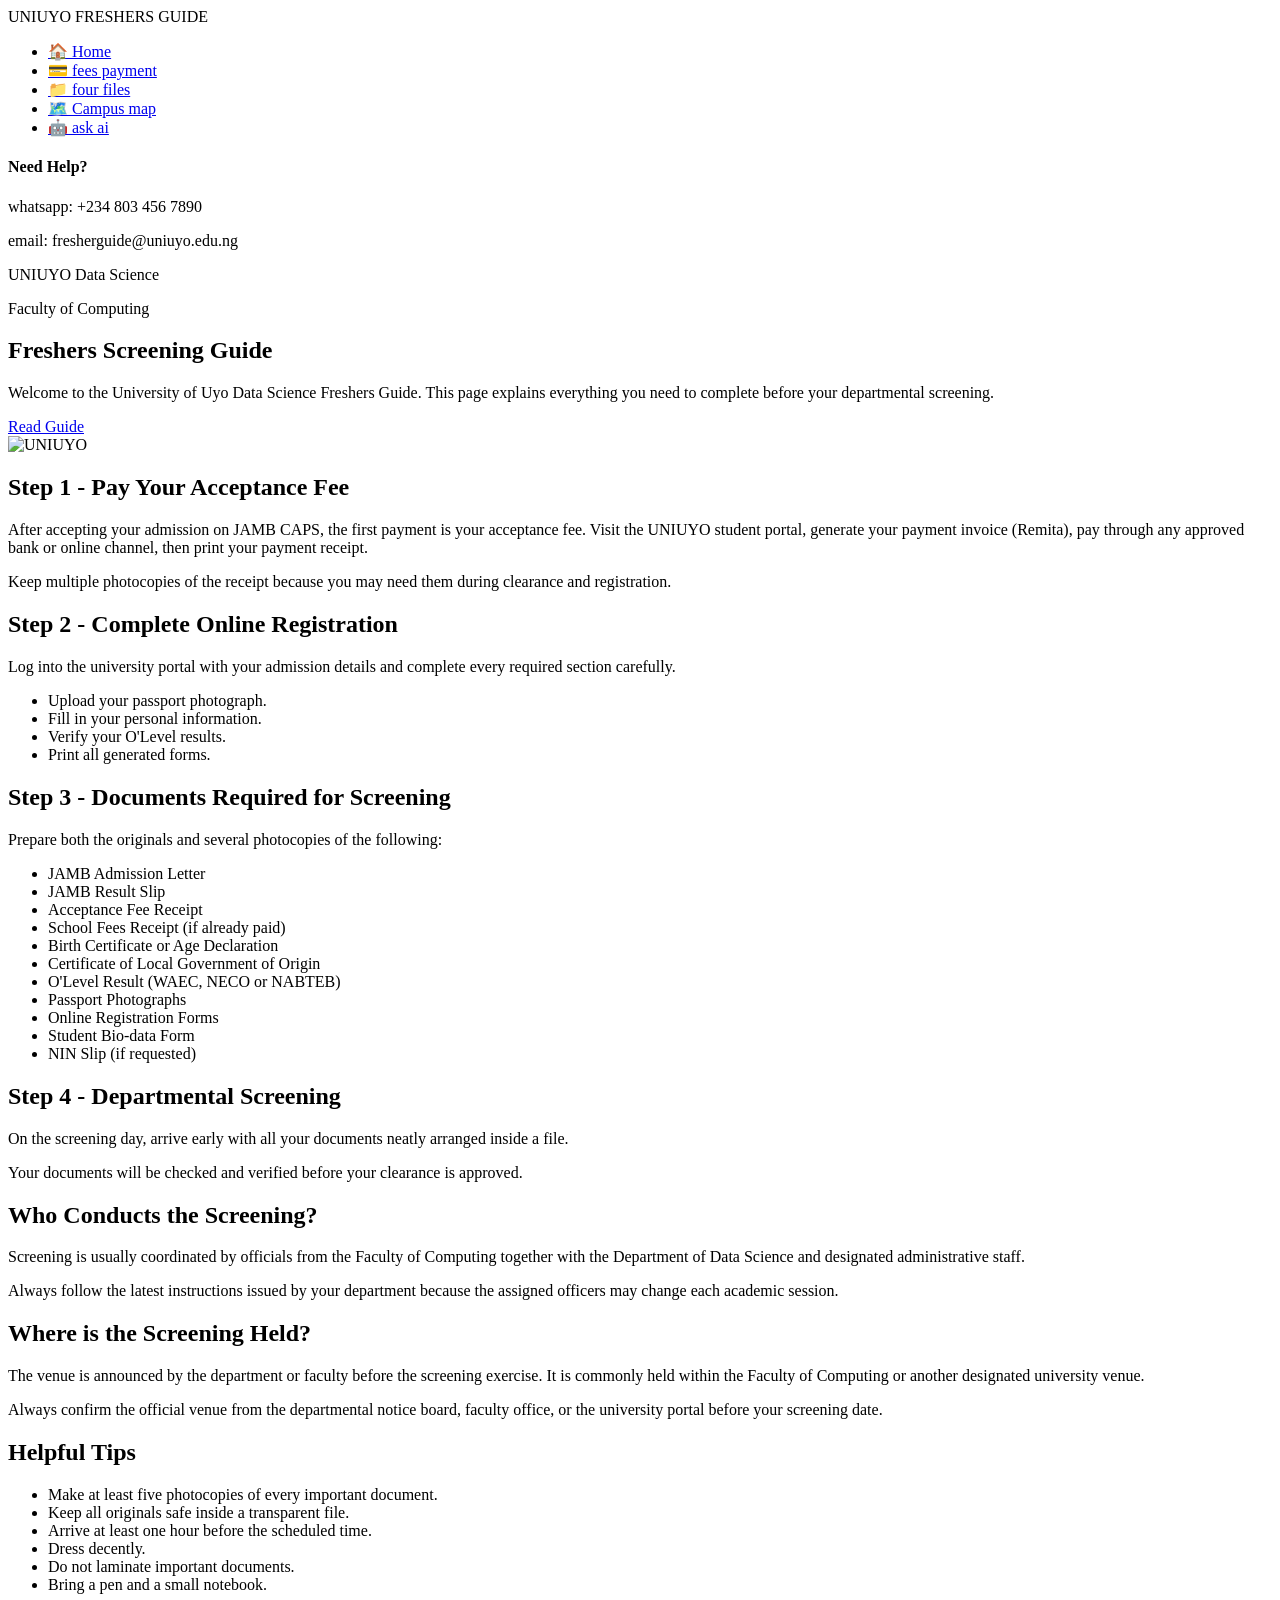
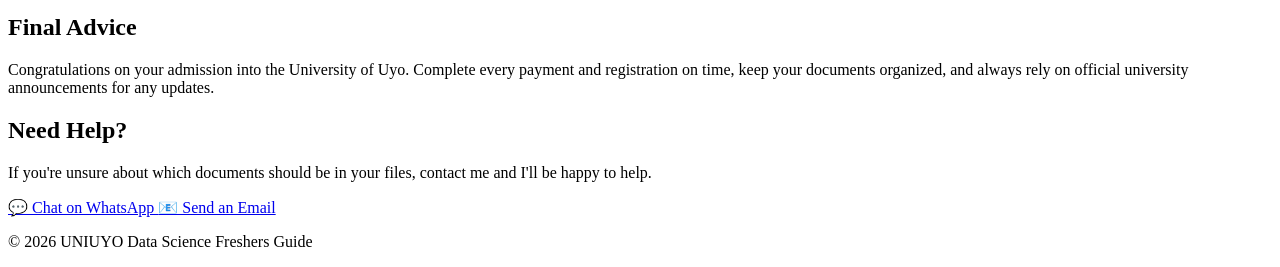
==== UNIUYO-Freshers-Guide/templates/screening.html @ 2c31b669 "Add files via upload" ====
<!DOCTYPE html>
<html lang="en">
<head>
    <meta charset="UTF-8">
    <meta name="viewport" content="width=device-width, initial-scale=1.0">
    <title>UNIUYO Data Science Freshers Guide</title>
    <link rel="stylesheet" href="{{url_for('static', filename='page3.css')}}">
</head>

<body>

    <nav class="navbar">
    <div class="nav-logo">
        UNIUYO <span>FRESHERS GUIDE</span>
    </div>
        <ul class="nav-links">
       <li><a href="/">🏠 Home</a></li>
       <li><a href="/fees">💳 fees payment</a></li>
       <li><a href="/four-files">📁 four files</a></li>
       <li><a href="/roadmap">🗺️ Campus map</a></li>
       <li><a href="/ai">🤖 ask ai</a></li>
        </ul>
    <div class="contact-box">
        <h4>Need Help?</h4>
        <p>whatsapp: +234 803 456 7890</p>
        <p>email: fresherguide@uniuyo.edu.ng</p>
    </div>    
</nav>

<header>
    <div class="logo">UNIUYO <span>Data Science</span></div>
    <p class="faculty">Faculty of Computing</p>
</header>

<section class="hero">
    <div class="hero-content">
        <h1>Freshers Screening Guide</h1>
        <p>
            Welcome to the University of Uyo Data Science Freshers Guide.
            This page explains everything you need to complete before your
            departmental screening.
        </p>

        <a href="#guide" class="btn">Read Guide</a>
    </div>

    <div class="hero-image">
        <img src="https://encrypted-tbn0.gstatic.com/images?q=tbn:ANd9GcRIAPBLFxj2adxVoIAM0D1k5uW4FFiR8iVv43RyKaa0qg&s=10"
            alt="UNIUYO">
    </div>
</section>

<main class="container" id="guide">

<article>

<h2>Step 1 - Pay Your Acceptance Fee</h2>

<p>
After accepting your admission on JAMB CAPS, the first payment is your
acceptance fee. Visit the UNIUYO student portal, generate your payment
invoice (Remita), pay through any approved bank or online channel, then
print your payment receipt.
</p>

<p>
Keep multiple photocopies of the receipt because you may need them during
clearance and registration.
</p>

</article>

<article>

<h2>Step 2 - Complete Online Registration</h2>

<p>
Log into the university portal with your admission details and complete
every required section carefully.
</p>

<ul>
<li>Upload your passport photograph.</li>
<li>Fill in your personal information.</li>
<li>Verify your O'Level results.</li>
<li>Print all generated forms.</li>
</ul>

</article>

<article>

<h2>Step 3 - Documents Required for Screening</h2>

<p>Prepare both the originals and several photocopies of the following:</p>

<ul>
<li>JAMB Admission Letter</li>
<li>JAMB Result Slip</li>
<li>Acceptance Fee Receipt</li>
<li>School Fees Receipt (if already paid)</li>
<li>Birth Certificate or Age Declaration</li>
<li>Certificate of Local Government of Origin</li>
<li>O'Level Result (WAEC, NECO or NABTEB)</li>
<li>Passport Photographs</li>
<li>Online Registration Forms</li>
<li>Student Bio-data Form</li>
<li>NIN Slip (if requested)</li>
</ul>

</article>

<article>

<h2>Step 4 - Departmental Screening</h2>

<p>
On the screening day, arrive early with all your documents neatly arranged
inside a file.
</p>

<p>
Your documents will be checked and verified before your clearance is
approved.
</p>

</article>

<article>

<h2>Who Conducts the Screening?</h2>

<p>
Screening is usually coordinated by officials from the Faculty of
Computing together with the Department of Data Science and designated
administrative staff.
</p>

<p class="note">
Always follow the latest instructions issued by your department because
the assigned officers may change each academic session.
</p>

</article>

<article>

<h2>Where is the Screening Held?</h2>

<p>
The venue is announced by the department or faculty before the screening
exercise. It is commonly held within the Faculty of Computing or another
designated university venue.
</p>

<p class="note">
Always confirm the official venue from the departmental notice board,
faculty office, or the university portal before your screening date.
</p>

</article>

<article>

<h2>Helpful Tips</h2>

<ul>
<li>Make at least five photocopies of every important document.</li>
<li>Keep all originals safe inside a transparent file.</li>
<li>Arrive at least one hour before the scheduled time.</li>
<li>Dress decently.</li>
<li>Do not laminate important documents.</li>
<li>Bring a pen and a small notebook.</li>
</ul>

</article>

<article>

<h2>Final Advice</h2>

<p>
Congratulations on your admission into the University of Uyo.
Complete every payment and registration on time, keep your documents
organized, and always rely on official university announcements for any
updates.
</p>

</article>


<section class="contact-section">

<h2>Need Help?</h2>

<p>

If you're unsure about which documents should be in your files, contact me and I'll be happy to help.

</p>

<a href="https://wa.me/2348152738861" class="contact-btn">
💬 Chat on WhatsApp
</a>

<a href="mailto:jedthebeloved@gmail.com" class="contact-btn">
📧 Send an Email
</a>

</section>

</main>

<footer>

<p>© 2026 UNIUYO Data Science Freshers Guide</p>

</footer>

</body>
</html>
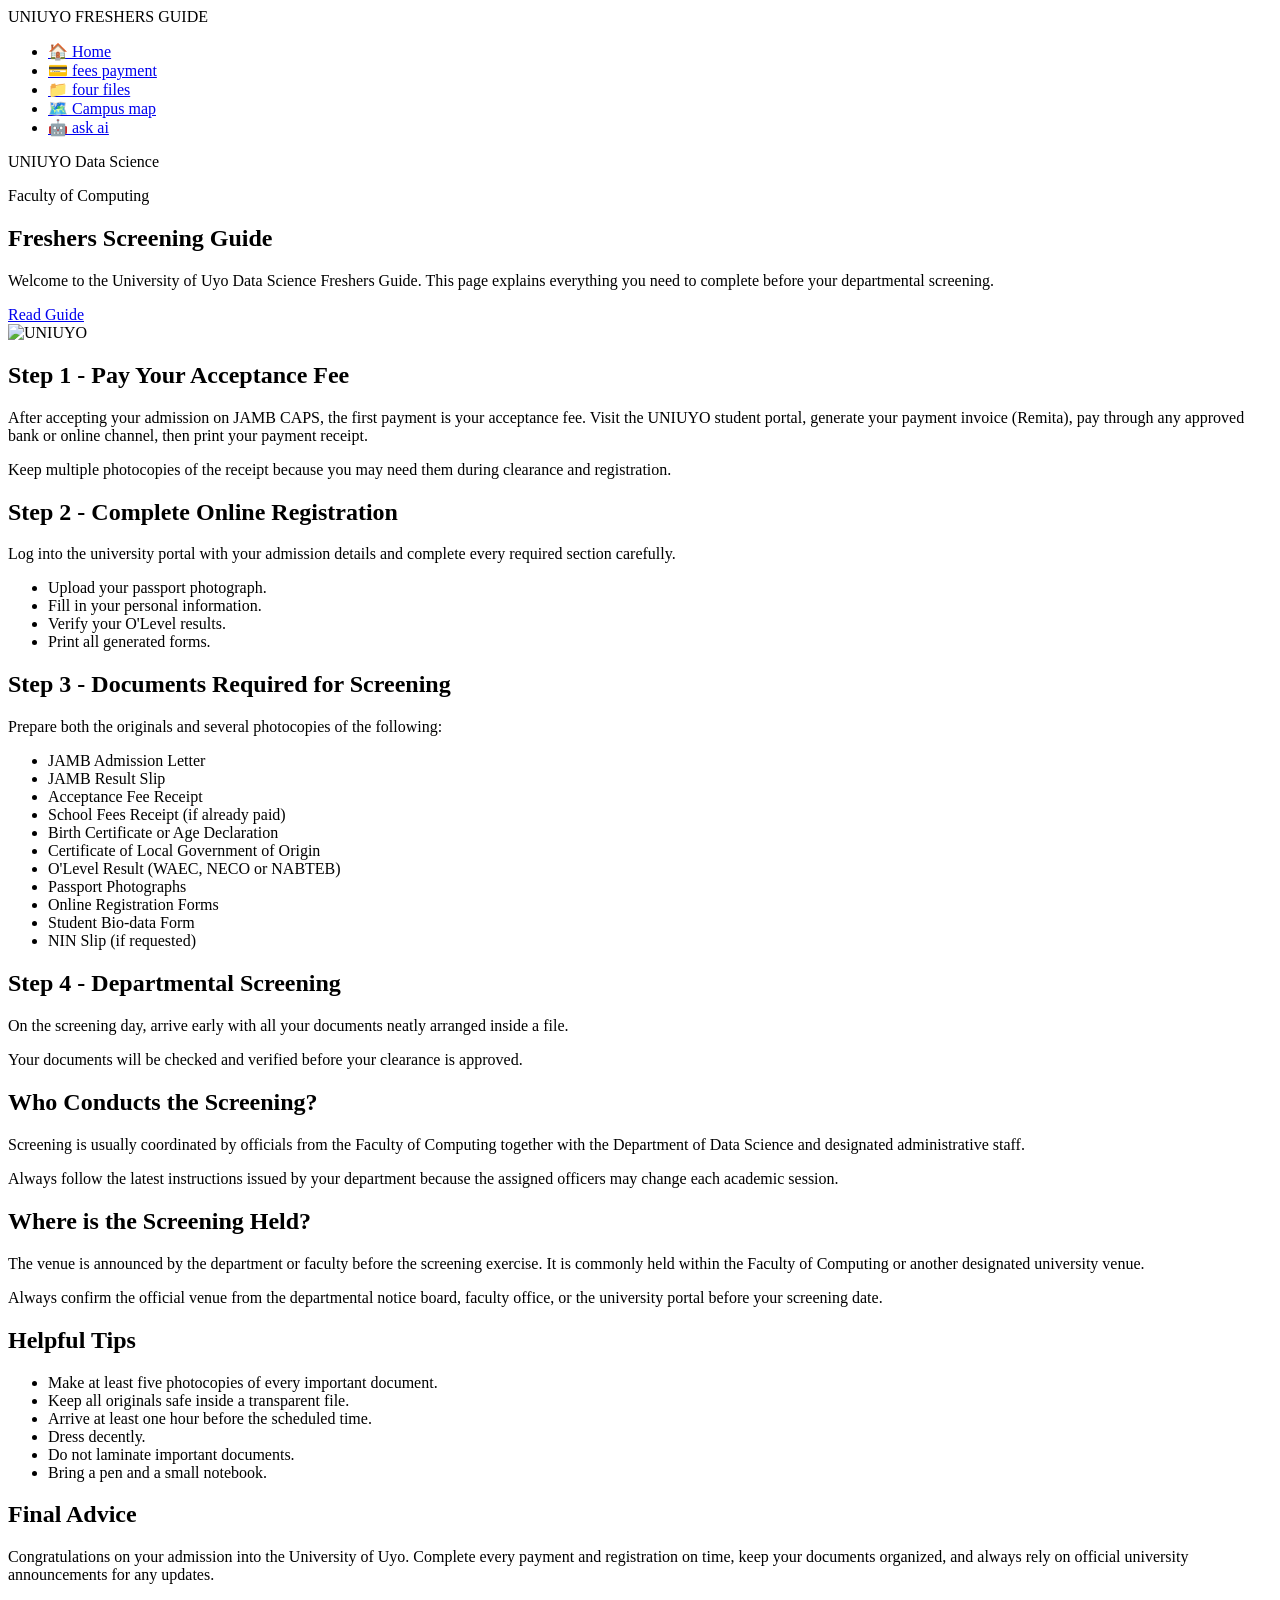
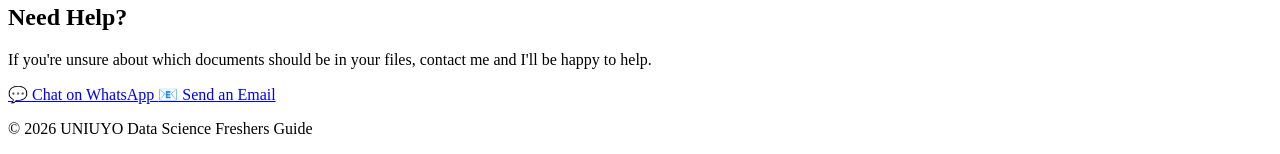
==== commit c0c10333: "Fix HTML formatting in screening.html" ====
--- a/UNIUYO-Freshers-Guide/templates/screening.html
+++ b/UNIUYO-Freshers-Guide/templates/screening.html
@@ -20,11 +20,6 @@
        <li><a href="/roadmap">🗺️ Campus map</a></li>
        <li><a href="/ai">🤖 ask ai</a></li>
         </ul>
-    <div class="contact-box">
-        <h4>Need Help?</h4>
-        <p>whatsapp: +234 803 456 7890</p>
-        <p>email: fresherguide@uniuyo.edu.ng</p>
-    </div>    
 </nav>
 
 <header>
@@ -218,4 +213,4 @@
 </footer>
 
 </body>
-</html>+</html>
